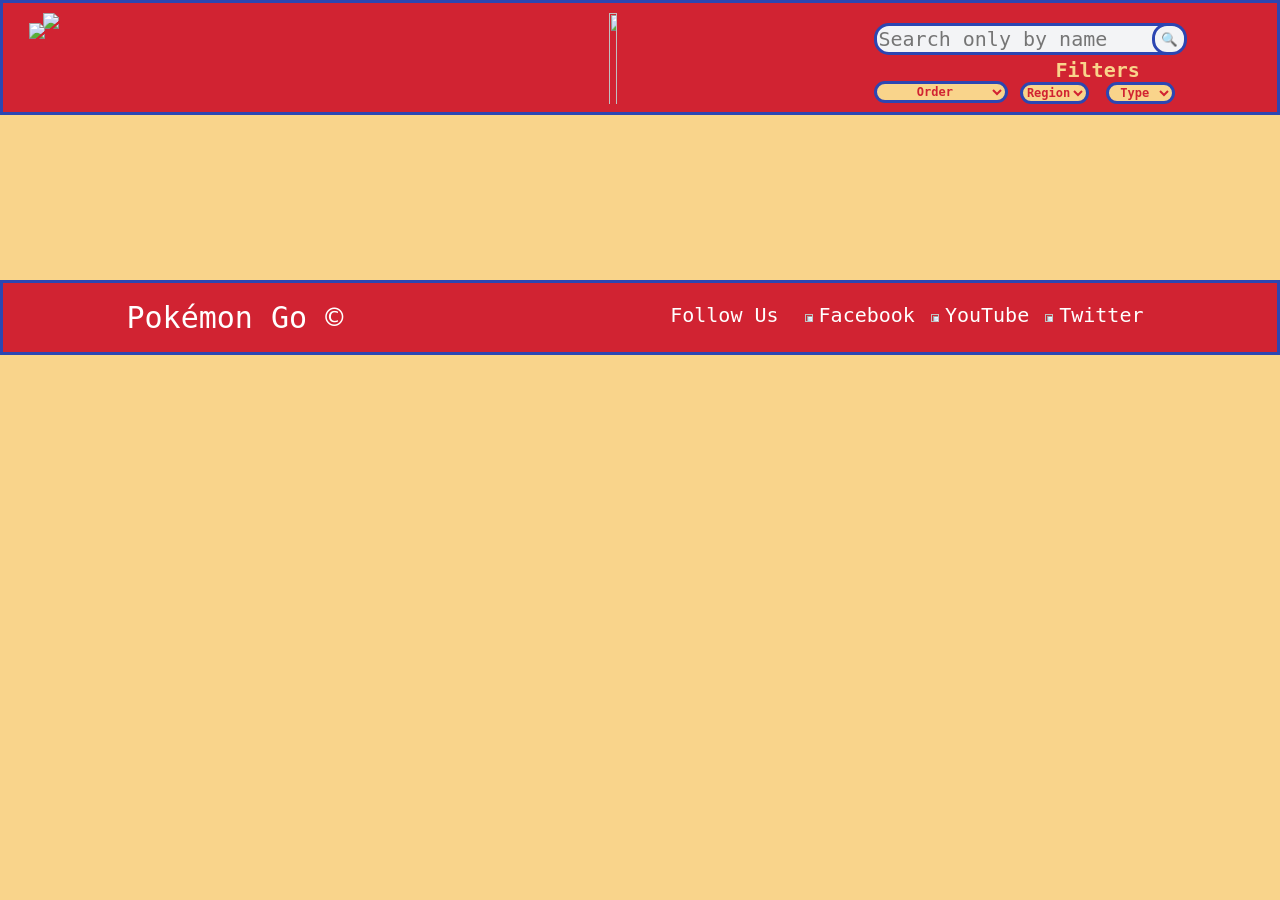
==== index.html @ a6636cb7 "Merge branch 'feature-order' of https://github.com/Karlacruz11/CDMX013-data-lovers into Git-pages" ====
<!DOCTYPE html>
<html>
  <head>
    <meta charset="utf-8">
    <title>Pokemon Go</title>
    <link rel="stylesheet" href="./src/style.css" />
  </head>


  <body>
    <!-- Barra navegadora de la página-->
  <header class="barra">
     <div class= "logos">
      <img src="./src/images/pokemon.png" id = "pokemonLogo"/>
      <img src="./src/images/go.png" id = "goLogo"/>
    </div>
      <img src="./src/images/ash.png" id = "ash"/>

      <div class = "searchBox">
        <div class="searchSubmit">
        <input type = "text" id="search" placeholder="Search only by name" />
        <input type = "submit" id= "searchSubmit" value = "&#128269;"/>
        </div>
        <div class = "bottoms">
        <div class= "labelOrder">
        <select id="order">
         <option selected disabled>Order</option>
         <option>A-Z</option>
         <option>Z-A</option>
         <option>#Pokedex</option>
         <option>#Pokedex Inverse</option>
        </select>
       </div>
        <div class= "labelFilters">
         <label>Filters</label>
         <div class= "selectsFilters">
          <select id="region">
           <option selected disabled>Region</option>
           <option>Kanto</option>
           <option>Johto</option>
           <option>Show All</option>
         </select>
          <select id="type">
           <option selected disabled>Type</option>
           <option>Water</option>
           <option>Fire</option>
           <option>Grass</option>
           <option>Poison</option>
           <option>Flying</option>
           <option>Bug</option>
           <option>Normal</option>
           <option>Electric</option>
           <option>Ground</option>
           <option>Fighting</option>
           <option>Psychic</option>
           <option>Rock</option>
           <option>Ice</option>
           <option>Ghost</option>
           <option>Dragon</option>
           <option>Fairy</option>
           <option>Dark</option>
           <option>Steel</option>
           <option>Show All</option>
         </select>
        </div>
      </div>
    </div>
    </div>

  </header>

  <main class = "mainContent">

    <div id="pokemonDiv">
    </div>

  </main>
    <!--<div id="root"></div>-->

  <footer class = "footer">
    <label class = "copyright">Pokémon Go &#169;</label>


      <div class = "media"> <!--Buscar cómo convertirlos a hipervinculos-->
        <div class = "followText">
          <label>Follow Us</label>
        </div>
        <div class = "fb">
          <img src="./src/images/facebook.png"/>
          <label>Facebook</label>
        </div>

        <div class = "yt">
          <img src="./src/images/youtube.png"/>
          <label>YouTube</label>
        </div>

        <div class = "tw">
          <img src="./src/images/twitter.png"/>
          <label>Twitter</label>
        </div>
      </div>

  </footer>
<script src="./src/main.js" type="module"></script>
</body>

</html>
---- src/style.css ----
html, body { /*caracteríticas generales del body del html*/
    width:100%;
    background-color: #F9D48B;
    display: flex;
    flex-direction: column;
    justify-content: space-between;
    margin: 0px;
    padding: 0px;

 }

* {/*para todos los elementos*/
    box-sizing: border-box;/*elementos contenidos dentro de box madre, incluyendo padding/margin*/
    Font-family: Consolas, monaco, monospace;

  }


.barra{
    display: flex;
    justify-content: space-between;
    position: absolute;
    width: 100%;
    height: 115px;
    background-color: #D12332;
    border: 3px solid;
    border-color: #2C46B2;
    padding: 10px;

}
.logos{
  display: flex;
}

#pokemonLogo{

    width: 80%;
    margin-left: 30px;

}

#goLogo{
    width: 70%;
    margin-left: -30px;
    padding-top: 10px;
    justify-content: flex-end;

}

#ash{
    width: 8%;
    height: 125%;
    margin-left: 400px;
    padding-bottom: 20px;
}

.searchBox{
    display: flex;
    margin-top: 10px;
    margin-right: 80px;
    flex-direction: column;
    width: 25%;
}

.searchSubmit{
   display: flex;
   margin-bottom: 0px;
}

#search{
    width: 100%;
    background-color: #F3F4F6;
    border: 3px solid;
    border-color: #2C46B2;
    border-radius: 15px;
    top: 20px;
    font-size: 20px;
    align-self: flex-start;

}


#searchSubmit{
    margin-left: -30px;
    height: auto;
    background-color:#F3F4F6;
    border: 3px solid;
    border-color: #2C46B2;
    border-radius: 15px;
    justify-content: flex-end;
}


.labelFilters{
    width: 60%;
    padding: 3px;
    color: #F9D48B;
    font-size: 20px;
    font-weight: bold;
    text-align: center;
    align-self:flex-end;
    cursor: pointer;
    display: flex;
    flex-direction: column;

}
.bottoms{
  display: flex;
  flex-direction: row;
  justify-content: space-between;
}
.selectsFilters{
  display: flex;
  flex-direction: row;
  justify-content: space-around;

}

.labelOrder{
margin-top: 26px;
}
#order {
  background-color:#F9D48B;
  border: 3px solid;
  border-color: #2C46B2;
  border-radius: 15px;
  color: #D12332;
  font-size: 12px;
  font-weight: bold;
  width: 100%;
  cursor: pointer;
}
#order option {
  background-color:#F9D48B;
  color: #D12332;
  font-size: 12px;
  font-weight: bold;
  text-align: center;
  width: 100%;
}
#region{
  background-color:#F9D48B;
  border: 3px solid;
  border-color: #2C46B2;
  border-radius: 15px;
  color: #D12332;
  font-size: 12px;
  font-weight: bold;
  width: 40%;
  cursor: pointer;
}

#region option {
  background-color:#F9D48B;
  color: #D12332;
  font-size: 12px;
  font-weight: bold;
  text-align: center;
  width: 40%;
}
#type{
  background-color:#F9D48B;
  border: 3px solid;
  border-color: #2C46B2;
  border-radius: 15px;
  color: #D12332;
  font-size: 12px;
  font-weight: bold;
  width: 40%;
  cursor: pointer;
}
#type option{
  background-color:#F9D48B;
  color: #D12332;
  font-size: 12px;
  font-weight: bold;
  text-align: center;
  width: 40%;
}


.mainContent{
  display: flex;
  overflow: hidden;
}

#pokemonDiv{

  margin-top: 200px;
  width: 100%;
  display: flex;
  flex-flow: row wrap;
  justify-content: space-around;
  position: relative;
  gap: 70px;


}

.pokemonIndividual {

  width: 30%;
  background-color: #F3F4F6;
  border: 3px solid;
  border-radius: 16px;
  border-color: #2C46B2;
  margin-left: 30px;
  margin-right: 30px;
  text-align: center;
}

.imagePokemon{
margin-top: -10px;
}

.namePokemon{
  font-size: 25px;
  margin-top: -8px;

}

.typePokemon{
 font-size: 18px;
 margin-top: 5px;
 margin-bottom: 10px;
}

.numPokemon{
   font-size: 25px;
   margin-left: 200px;
   margin-top: 8px;
}

.generationPokemon{
  margin-bottom: 5px;
  font-size: 17px;
  font-weight: bold;
  color: #D12332;
}

.aboutPokemon{
  padding: 20px;
  margin: 10px;
  background-color: rgba(107, 138, 238, 0.555);
  border: 0px solid;
  border-radius: 15px;
}

.footer{
  bottom: 0;
  width: 100%;
  background-color: #D12332;
  border: 3px solid;
  border-color: #2C46B2;
  height: 75px;
  top: 950px;
  margin-top: 80px;
  display: flex;/*tipo de block flex para poder delimitar separación*/
  justify-content: space-around;

}

.copyright{
    margin-top: 17px;
    margin-left: 50px;
    font-size: 30px;
    color: white;
}

.followText{ /*buscar cómo se despliega inline*/
    margin-left: 180px;
    margin-right: 20px;
    color:white;
    font-size: 20px;
    padding-top: 20px;
    width: 20%;
}

.media{

    display:flex;
    margin-right: 50px;
    color:white;
    flex-direction: row;
    justify-content: space-between;
    text-align: center;
    font-size: 20px;
}
.fb{
  display: flex;
  flex-direction: row;
  padding-top: 20px;
  margin-right: 10px;

}
.fb img{
  width: 40%;
  height: 40%;

}

.yt{
  display: flex;
  flex-direction: row;
  padding-top: 20px;
  margin-right: 10px;
}
.yt img{
  width: 40%;
  height: 40%;
}

.tw{
  display: flex;
  flex-direction: row;
  padding-top: 20px;
  margin-right: 10px;
}
.tw img{
  width: 40%;
  height: 40%;
}
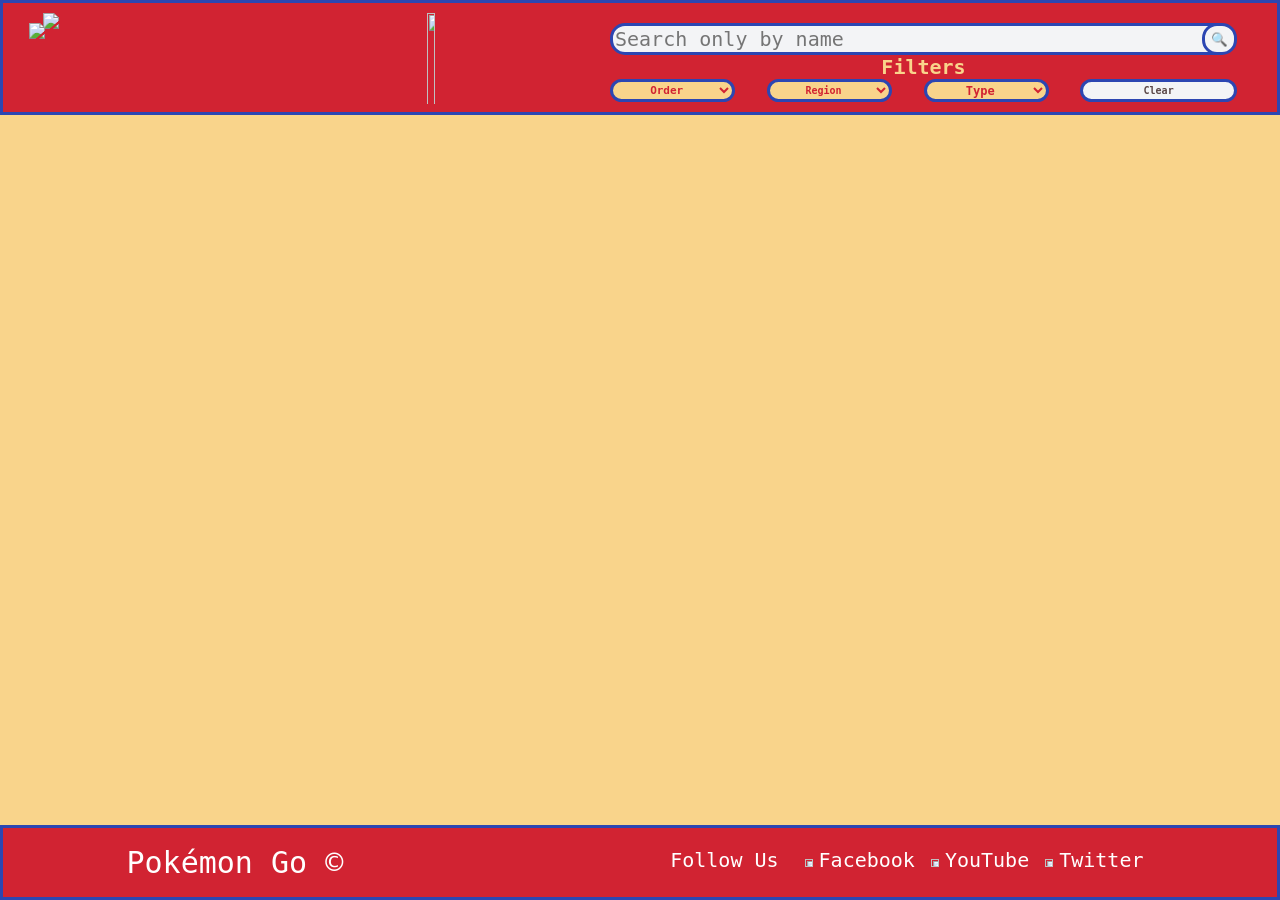
==== commit e349ab54: "Tiene cambios para GH pages" ====
--- a/index.html
+++ b/index.html
@@ -6,10 +6,10 @@
     <link rel="stylesheet" href="./src/style.css" />
   </head>
 
-
+  <!--etiqueta que indica comienzo de contenido de la página-->
   <body>
     <!-- Barra navegadora de la página-->
-  <header class="barra">
+  <header class="navBar"> <!--Header etiqueta de sección de encabezado -->
      <div class= "logos">
       <img src="./src/images/pokemon.png" id = "pokemonLogo"/>
       <img src="./src/images/go.png" id = "goLogo"/>
@@ -18,22 +18,23 @@
 
       <div class = "searchBox">
         <div class="searchSubmit">
+        <!--etiqueta de input indica que se recibirá algo del usuario, especificando de qué tipo con type = ""-->
         <input type = "text" id="search" placeholder="Search only by name" />
         <input type = "submit" id= "searchSubmit" value = "&#128269;"/>
         </div>
-        <div class = "bottoms">
-        <div class= "labelOrder">
-        <select id="order">
-         <option selected disabled>Order</option>
-         <option>A-Z</option>
-         <option>Z-A</option>
-         <option>#Pokedex</option>
-         <option>#Pokedex Inverse</option>
-        </select>
-       </div>
         <div class= "labelFilters">
-         <label>Filters</label>
+          <!--Etiqueta que indica que sigue la agrupación de filtros -->
+         <label for = "filters" >Filters</label>
          <div class= "selectsFilters">
+          <!--etiqueta que indica que desplegará un menú de opciones-->
+            <select id="order">
+            <!--etiqueta que indica opciones a seleccionar-->
+             <option selected disabled>Order</option>
+             <option>A-Z</option>
+             <option>Z-A</option>
+             <option>#Pokedex</option>
+             <option>#Pokedex Inverse</option>
+            </select>
           <select id="region">
            <option selected disabled>Region</option>
            <option>Kanto</option>
@@ -62,26 +63,26 @@
            <option>Steel</option>
            <option>Show All</option>
          </select>
+         <!--etiqueta para botones-->
+        <button id= "clearButton">Clear</button>
         </div>
       </div>
-    </div>
     </div>
 
   </header>
 
+  <!--etiqueta que indica contenido principal del body-->
   <main class = "mainContent">
-
     <div id="pokemonDiv">
     </div>
-
   </main>
     <!--<div id="root"></div>-->
 
+  <!--etiqueta que indica pie de página-->
   <footer class = "footer">
     <label class = "copyright">Pokémon Go &#169;</label>
 
-
-      <div class = "media"> <!--Buscar cómo convertirlos a hipervinculos-->
+      <div class = "media">
         <div class = "followText">
           <label>Follow Us</label>
         </div>
@@ -105,4 +106,5 @@
 <script src="./src/main.js" type="module"></script>
 </body>
 
+
 </html>
--- a/src/style.css
+++ b/src/style.css
@@ -1,31 +1,33 @@
 html, body { /*caracteríticas generales del body del html*/
-    width:100%;
+    width:100%; /*ancho completo de pantalla*/
     background-color: #F9D48B;
-    display: flex;
-    flex-direction: column;
-    justify-content: space-between;
+    display: flex; /*sirve para poder manipular el contenido que está dentro*/
+    flex-direction: column; /*contenido en columnas*/
+    justify-content: space-between; /*separación de contenido en toda la caja*/
     margin: 0px;
     padding: 0px;
-
+    height:100vh; /*que el body ocupe toda la pantalla visible*/
  }
 
 * {/*para todos los elementos*/
     box-sizing: border-box;/*elementos contenidos dentro de box madre, incluyendo padding/margin*/
-    Font-family: Consolas, monaco, monospace;
+    Font-family: Consolas, monaco, monospace; /*familia de fuentes*/
 
   }
 
 
-.barra{
+.navBar{
     display: flex;
     justify-content: space-between;
-    position: absolute;
+    position: fixed; /*que el navegador se fije en la parte alta aunque des scroll*/
+    top: 0;/*que el navegador inicie al inicio de la página*/
+    z-index: 10;/*hace que posicione al frente del contenido (dimensión de profundidad)*/
     width: 100%;
     height: 115px;
     background-color: #D12332;
     border: 3px solid;
     border-color: #2C46B2;
-    padding: 10px;
+    padding: 10px; /*es la separación del contenido con el borde de su caja*/
 
 }
 .logos{
@@ -35,31 +37,31 @@
 #pokemonLogo{
 
     width: 80%;
-    margin-left: 30px;
-
+    margin-left: 30px; /*es el espacio dejado entre una caja y su cada contigua (puede ser hacia todas direcciones*/
+    cursor: pointer; /*cursor cambia a manita que apunta*/
 }
 
 #goLogo{
     width: 70%;
     margin-left: -30px;
     padding-top: 10px;
-    justify-content: flex-end;
+    justify-content: flex-end; /*pone el contenido al final de la caja*/
 
 }
 
 #ash{
     width: 8%;
     height: 125%;
-    margin-left: 400px;
+    margin-left: 300px;
     padding-bottom: 20px;
 }
 
 .searchBox{
     display: flex;
     margin-top: 10px;
-    margin-right: 80px;
+    margin-right: 30px;
     flex-direction: column;
-    width: 25%;
+    width: 50%;
 }
 
 .searchSubmit{
@@ -75,10 +77,9 @@
     border-radius: 15px;
     top: 20px;
     font-size: 20px;
-    align-self: flex-start;
-
-}
-
+    align-self: flex-start; /*alinea en el eje vertical - alineación al inicio de la caja*/
+
+}
 
 #searchSubmit{
     margin-left: -30px;
@@ -88,12 +89,11 @@
     border-color: #2C46B2;
     border-radius: 15px;
     justify-content: flex-end;
-}
-
+    cursor: pointer;
+}
 
 .labelFilters{
-    width: 60%;
-    padding: 3px;
+    width: 100%;
     color: #F9D48B;
     font-size: 20px;
     font-weight: bold;
@@ -102,103 +102,113 @@
     cursor: pointer;
     display: flex;
     flex-direction: column;
-
-}
-.bottoms{
+    justify-content: space-around;
+
+}
+
+.selectsFilters{
+  width: 100%;
   display: flex;
   flex-direction: row;
   justify-content: space-between;
-}
-.selectsFilters{
-  display: flex;
-  flex-direction: row;
+
+}
+
+#order {
+  background-color:#F9D48B;
+  border: 3px solid;
+  border-color: #2C46B2;
+  border-radius: 15px;
+  color: #D12332;
+  font-size: 11px;
+  font-weight: bold;
+  width: 20%;
+  cursor: pointer;
+}
+
+#order option { /*modificar estilo de la etiqueta option dentro del id del select*/
+  background-color:#F9D48B;
+  color: #D12332;
+  font-size: 12px;
+  font-weight: bold;
+  text-align: center;
+  width: 100%;
+}
+
+#region{
+  background-color:#F9D48B;
+  border: 3px solid;
+  border-color: #2C46B2;
+  border-radius: 15px;
+  color: #D12332;
+  font-size: 10px;
+  font-weight: bold;
+  width: 20%;
+  cursor: pointer;
+}
+
+#region option {
+  background-color:#F9D48B;
+  color: #D12332;
+  font-size: 12px;
+  font-weight: bold;
+  text-align: center;
+  width: 40%;
+}
+
+#type{
+  background-color:#F9D48B;
+  border: 3px solid;
+  border-color: #2C46B2;
+  border-radius: 15px;
+  color: #D12332;
+  font-size: 12px;
+  font-weight: bold;
+  width: 20%;
+  cursor: pointer;
+}
+
+#type option{
+  background-color:#F9D48B;
+  color: #D12332;
+  font-size: 12px;
+  font-weight: bold;
+  text-align: center;
+  width: 40%;
+}
+
+#clearButton{
+  background-color:#F3F4F6;
+  border: 3px solid;
+  border-color: #2C46B2;
+  border-radius: 15px;
+  color: #5B4848;
+  font-size: 10px;
+  font-weight: bold;
+  width: 25%;
+  cursor: pointer;
+  padding: 3px;
+}
+
+.mainContent{
+  width: 100%;
+  display: flex;
+  margin-top: 115px;
+  margin-bottom: 50px;
+}
+
+#pokemonDiv{
+  margin-top: 50px;
+  width: 100%;
+  display: flex;
+  flex-flow: row wrap; /*agrupa la opción de flex direction y flex wrap (distribuye en el espacio los elementos dentro de la caja;
+  pasa al siguiente renglón el contenido si hace falta)*/
   justify-content: space-around;
-
-}
-
-.labelOrder{
-margin-top: 26px;
-}
-#order {
-  background-color:#F9D48B;
-  border: 3px solid;
-  border-color: #2C46B2;
-  border-radius: 15px;
-  color: #D12332;
-  font-size: 12px;
-  font-weight: bold;
-  width: 100%;
-  cursor: pointer;
-}
-#order option {
-  background-color:#F9D48B;
-  color: #D12332;
-  font-size: 12px;
-  font-weight: bold;
-  text-align: center;
-  width: 100%;
-}
-#region{
-  background-color:#F9D48B;
-  border: 3px solid;
-  border-color: #2C46B2;
-  border-radius: 15px;
-  color: #D12332;
-  font-size: 12px;
-  font-weight: bold;
-  width: 40%;
-  cursor: pointer;
-}
-
-#region option {
-  background-color:#F9D48B;
-  color: #D12332;
-  font-size: 12px;
-  font-weight: bold;
-  text-align: center;
-  width: 40%;
-}
-#type{
-  background-color:#F9D48B;
-  border: 3px solid;
-  border-color: #2C46B2;
-  border-radius: 15px;
-  color: #D12332;
-  font-size: 12px;
-  font-weight: bold;
-  width: 40%;
-  cursor: pointer;
-}
-#type option{
-  background-color:#F9D48B;
-  color: #D12332;
-  font-size: 12px;
-  font-weight: bold;
-  text-align: center;
-  width: 40%;
-}
-
-
-.mainContent{
-  display: flex;
-  overflow: hidden;
-}
-
-#pokemonDiv{
-
-  margin-top: 200px;
-  width: 100%;
-  display: flex;
-  flex-flow: row wrap;
-  justify-content: space-around;
-  position: relative;
-  gap: 70px;
-
+  gap: 70px; /*espacio entre elementos*/
 
 }
 
 .pokemonIndividual {
-
   width: 30%;
   background-color: #F3F4F6;
   border: 3px solid;
@@ -209,9 +219,64 @@
   text-align: center;
 }
 
+.pokemonIndividual:hover{
+  border: 5px outset; /*borde sobresale en eje z*/
+  border-color:#1c28dab2;
+  box-shadow: 10px 12px 0.5rem rgba(124, 130, 223, 0.5); /*agrega sombra al borde*/
+  /*rgb intensidad del color + a específica la opacidad del color*/
+  /*rem es una unidad relativa (como el porcentaje) de medida en css, mientras que px es una unidad absoluta*/
+  filter: saturate(180%); /*filtro que aumenta la saturación*/
+
+}
+
+.pokemonIndividualCard{
+  width: 50%;
+  background-color: #F3F4F6;
+  border: 3px solid;
+  border-radius: 16px;
+  border-color: #2C46B2;
+  margin-left: 30px;
+  margin-right: 30px;
+  text-align: center;
+  display:flex;
+  flex-direction: row;
+
+}
+
+.pokemonBasics{
+  width: 30%;
+  display: flex;
+  flex-direction: column;
+  padding: 20px;
+  justify-content: space-around;
+
+}
+
+.pokemonMiniAbout{
+  width: 100%;
+  padding: 10px;
+  background: #F5F5F5;
+  border: 1.5px solid #2C46B2;
+  border-radius: 15px;
+}
+
+.pokemonDetails{
+  width: 70%;
+  display: flex;
+  flex-direction: column;
+  padding: 20px;
+  justify-content: space-around;
+}
+
+.numPokemonCard{
+  font-size: 25px;
+  margin-bottom: 1px;
+}
+
 .imagePokemon{
-margin-top: -10px;
-}
+  margin-top: -10px;
+}
+
 
 .namePokemon{
   font-size: 25px;
@@ -238,23 +303,97 @@
   color: #D12332;
 }
 
+.weigthPokemon{
+  color: #5B4848;
+  font-size: 17px;
+  font-weight: bold;
+}
+
+.heigthPokemon{
+  color: #5B4848;
+  font-size: 17px;
+  font-weight: bold;
+}
+
 .aboutPokemon{
-  padding: 20px;
-  margin: 10px;
+  padding: 10px;
+  margin-bottom: 12px;
+  margin-top:11px;
   background-color: rgba(107, 138, 238, 0.555);
   border: 0px solid;
   border-radius: 15px;
 }
 
+.statsPokemon{
+  padding: 10px;
+  background: rgba(0, 0, 0, 0.1);
+  border: 1.5px solid #2C46B2;
+  border-radius: 15px;
+  font-size: 18px;
+  margin-top: 20px;
+}
+
+.attacksTitle{
+  font-size: 22px;
+
+}
+
+.pokemonAttack{
+  width:100%;
+  background: #F5F5F5;
+  border: 1.5px solid #D12332;
+  border-radius: 15px;
+  margin-top: 8px;
+  padding: 5px;
+  padding-right: 30px;
+
+}
+
+.headerTable{
+  color:#D12332;
+  font-weight: lighter;
+}
+
+.attackNameTable{
+  font-weight: lighter;
+}
+
+.attackStats{
+  color: #5B4848;
+  font-weight: lighter;
+}
+
+.messageErrorBox{
+  width: 70%;
+  border-radius: 10px;
+  box-shadow: 0 0 0 10px #D12332;/*el color rojo es una sombra constante que se posiciona abajo del azul*/
+  outline: dashed 10px #2C46B2; /* el color azul es el borde salteado que sobresale delante de la sombra roja*/
+  margin-top: 5px;
+}
+
+.messageErrorText{
+  font-size: 30px;
+  font-weight: bold;
+  color:#D12332;
+  text-align: center;
+  margin-bottom: 10px;
+}
+
+.messageErrorGif img{
+  width: 30%;
+  margin-left: 35%;
+  margin-bottom: 10px;
+  border-radius: 20px;
+}
+
 .footer{
-  bottom: 0;
   width: 100%;
   background-color: #D12332;
   border: 3px solid;
   border-color: #2C46B2;
   height: 75px;
   top: 950px;
-  margin-top: 80px;
+  bottom: 0px;
   display: flex;/*tipo de block flex para poder delimitar separación*/
   justify-content: space-around;
 
@@ -277,7 +416,6 @@
 }
 
 .media{
-
     display:flex;
     margin-right: 50px;
     color:white;
@@ -286,6 +424,7 @@
     text-align: center;
     font-size: 20px;
 }
+
 .fb{
   display: flex;
   flex-direction: row;
@@ -293,7 +432,8 @@
   margin-right: 10px;
 
 }
-.fb img{
+
+.fb img{ /*estilo a la etiqueta img dentro de la clase fb*/
   width: 40%;
   height: 40%;
 
@@ -305,6 +445,7 @@
   padding-top: 20px;
   margin-right: 10px;
 }
+
 .yt img{
   width: 40%;
   height: 40%;
@@ -316,6 +457,7 @@
   padding-top: 20px;
   margin-right: 10px;
 }
+
 .tw img{
   width: 40%;
   height: 40%;
